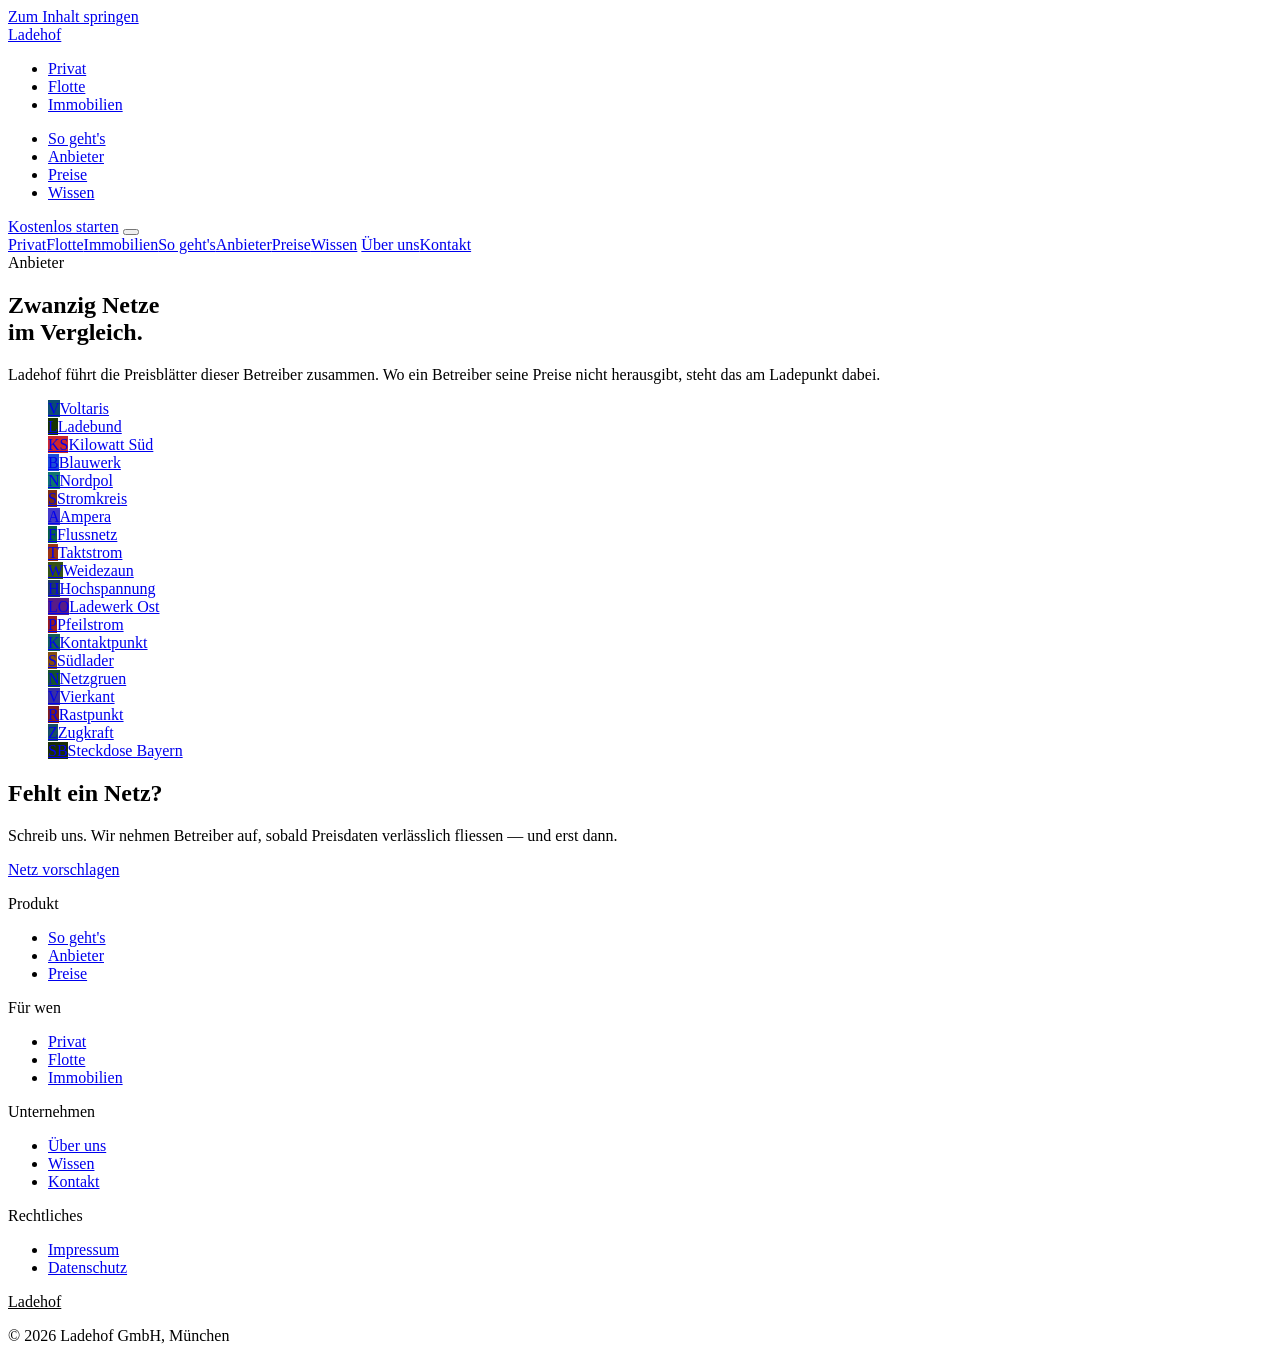
==== anbieter/index.html @ 652e8458 "Ladehof: Referenzprojekt auf dem Wise-Designsystem Zwoelf Seiten, gebaut aus _werkzeug/seiten-bauen." ====
<!doctype html>
<html lang="de">
<head>
<meta charset="utf-8">
<meta name="viewport" content="width=device-width, initial-scale=1">
<meta name="robots" content="noindex, nofollow">
<title>Anbieter — Ladehof</title>
<meta name="description" content="Zwanzig Ladenetze im Preisvergleich.">
<link rel="preload" href="/Ladehof/fonts/inter.woff2" as="font" type="font/woff2" crossorigin>
<link rel="stylesheet" href="/Ladehof/stil.css">
<script>document.documentElement.className+=" js"</script>
</head>
<body>
<a class="sprungmarke" href="#inhalt">Zum Inhalt springen</a>
<header class="kopf">
  <div class="kopf__reihe">
    <a class="marke" href="/Ladehof/">Ladehof</a>
    <nav aria-label="Bereiche"><ul class="segmente"><li><a class="segment" href="/Ladehof/">Privat</a></li><li><a class="segment" href="/Ladehof/fuer-flotten/">Flotte</a></li><li><a class="segment" href="/Ladehof/fuer-immobilien/">Immobilien</a></li></ul></nav>
    <div class="kopf__rechts">
      <nav aria-label="Hauptnavigation"><ul class="kopf__liste"><li><a class="kopf__verweis" href="/Ladehof/so-gehts/">So geht&#x27;s</a></li><li><a class="kopf__verweis" href="/Ladehof/anbieter/" aria-current="page">Anbieter</a></li><li><a class="kopf__verweis" href="/Ladehof/preise/">Preise</a></li><li><a class="kopf__verweis" href="/Ladehof/wissen/">Wissen</a></li></ul></nav>
      <a class="knopf knopf--voll" href="/Ladehof/kontakt/">Kostenlos starten</a>
      <button class="brenner" type="button" aria-expanded="false" aria-label="Menü">
        <span class="brenner__strich"></span><span class="brenner__strich"></span><span class="brenner__strich"></span>
      </button>
    </div>
  </div>
</header>
<div class="blende" data-auf="nein"><nav aria-label="Menü"><a href="/Ladehof/">Privat</a><a href="/Ladehof/fuer-flotten/">Flotte</a><a href="/Ladehof/fuer-immobilien/">Immobilien</a><a href="/Ladehof/so-gehts/">So geht&#x27;s</a><a href="/Ladehof/anbieter/">Anbieter</a><a href="/Ladehof/preise/">Preise</a><a href="/Ladehof/wissen/">Wissen</a>
  <a href="/Ladehof/ueber-uns/">Über uns</a><a href="/Ladehof/kontakt/">Kontakt</a></nav></div>
<main id="inhalt">
<section class="abschnitt">
  <div class="huelle stapeln">
    <span class="chip" data-ein>Anbieter</span>
    <h1 class="t-heading-lg" style="color:var(--obsidian)" data-ein style2="">Zwanzig Netze<br>im Vergleich.</h1>
    <p class="t-body-lg schmal" data-ein style="--verzug:100ms">Ladehof führt die Preisblätter dieser Betreiber zusammen. Wo ein Betreiber seine Preise nicht herausgibt, steht das am Ladepunkt dabei.</p>
  </div>
</section>
<section class="abschnitt abschnitt--linen">
  <div class="huelle"><ul class="gitter gitter--5" style="list-style:none"><li><a class="anbieter" href="/Ladehof/anbieter/" data-ein="schwung" class-stufe="0" style="--verzug:0ms"><span class="anbieter__marke" style="background:#0b4c72">V</span><span class="anbieter__name">Voltaris</span></a></li><li><a class="anbieter" href="/Ladehof/anbieter/" data-ein="schwung" class-stufe="1" style="--verzug:70ms"><span class="anbieter__marke" style="background:#163300">L</span><span class="anbieter__name">Ladebund</span></a></li><li><a class="anbieter" href="/Ladehof/anbieter/" data-ein="schwung" class-stufe="2" style="--verzug:140ms"><span class="anbieter__marke" style="background:#cb272f">KS</span><span class="anbieter__name">Kilowatt Süd</span></a></li><li><a class="anbieter" href="/Ladehof/anbieter/" data-ein="schwung" class-stufe="3" style="--verzug:210ms"><span class="anbieter__marke" style="background:#1d4ed8">B</span><span class="anbieter__name">Blauwerk</span></a></li><li><a class="anbieter" href="/Ladehof/anbieter/" data-ein="schwung" class-stufe="4" style="--verzug:280ms"><span class="anbieter__marke" style="background:#0f766e">N</span><span class="anbieter__name">Nordpol</span></a></li><li><a class="anbieter" href="/Ladehof/anbieter/" data-ein="schwung" class-stufe="5" style="--verzug:350ms"><span class="anbieter__marke" style="background:#7c2d12">S</span><span class="anbieter__name">Stromkreis</span></a></li><li><a class="anbieter" href="/Ladehof/anbieter/" data-ein="schwung" class-stufe="6" style="--verzug:420ms"><span class="anbieter__marke" style="background:#4338ca">A</span><span class="anbieter__name">Ampera</span></a></li><li><a class="anbieter" href="/Ladehof/anbieter/" data-ein="schwung" class-stufe="7" style="--verzug:490ms"><span class="anbieter__marke" style="background:#065f46">F</span><span class="anbieter__name">Flussnetz</span></a></li><li><a class="anbieter" href="/Ladehof/anbieter/" data-ein="schwung" class-stufe="8" style="--verzug:560ms"><span class="anbieter__marke" style="background:#9a3412">T</span><span class="anbieter__name">Taktstrom</span></a></li><li><a class="anbieter" href="/Ladehof/anbieter/" data-ein="schwung" class-stufe="9" style="--verzug:630ms"><span class="anbieter__marke" style="background:#365314">W</span><span class="anbieter__name">Weidezaun</span></a></li><li><a class="anbieter" href="/Ladehof/anbieter/" data-ein="schwung" class-stufe="10" style="--verzug:630ms"><span class="anbieter__marke" style="background:#1e3a5f">H</span><span class="anbieter__name">Hochspannung</span></a></li><li><a class="anbieter" href="/Ladehof/anbieter/" data-ein="schwung" class-stufe="11" style="--verzug:630ms"><span class="anbieter__marke" style="background:#581c87">LO</span><span class="anbieter__name">Ladewerk Ost</span></a></li><li><a class="anbieter" href="/Ladehof/anbieter/" data-ein="schwung" class-stufe="12" style="--verzug:630ms"><span class="anbieter__marke" style="background:#991b1b">P</span><span class="anbieter__name">Pfeilstrom</span></a></li><li><a class="anbieter" href="/Ladehof/anbieter/" data-ein="schwung" class-stufe="13" style="--verzug:630ms"><span class="anbieter__marke" style="background:#115e59">K</span><span class="anbieter__name">Kontaktpunkt</span></a></li><li><a class="anbieter" href="/Ladehof/anbieter/" data-ein="schwung" class-stufe="14" style="--verzug:630ms"><span class="anbieter__marke" style="background:#854d0e">S</span><span class="anbieter__name">Südlader</span></a></li><li><a class="anbieter" href="/Ladehof/anbieter/" data-ein="schwung" class-stufe="15" style="--verzug:630ms"><span class="anbieter__marke" style="background:#14532d">N</span><span class="anbieter__name">Netzgruen</span></a></li><li><a class="anbieter" href="/Ladehof/anbieter/" data-ein="schwung" class-stufe="16" style="--verzug:630ms"><span class="anbieter__marke" style="background:#3730a3">V</span><span class="anbieter__name">Vierkant</span></a></li><li><a class="anbieter" href="/Ladehof/anbieter/" data-ein="schwung" class-stufe="17" style="--verzug:630ms"><span class="anbieter__marke" style="background:#7f1d1d">R</span><span class="anbieter__name">Rastpunkt</span></a></li><li><a class="anbieter" href="/Ladehof/anbieter/" data-ein="schwung" class-stufe="18" style="--verzug:630ms"><span class="anbieter__marke" style="background:#164e63">Z</span><span class="anbieter__name">Zugkraft</span></a></li><li><a class="anbieter" href="/Ladehof/anbieter/" data-ein="schwung" class-stufe="19" style="--verzug:630ms"><span class="anbieter__marke" style="background:#1a2e05">SB</span><span class="anbieter__name">Steckdose Bayern</span></a></li></ul></div>
</section>
<section class="abschnitt">
  <div class="huelle stapeln">
    <h2 class="t-heading-sm" style="color:var(--obsidian)" data-ein>Fehlt ein Netz?</h2>
    <p class="t-body schmal" data-ein style="--verzug:100ms">Schreib uns. Wir nehmen Betreiber
      auf, sobald Preisdaten verlässlich fliessen — und erst dann.</p>
    <div class="knopfreihe" data-ein style="--verzug:200ms">
      <a class="knopf knopf--rand" href="/Ladehof/kontakt/">Netz vorschlagen</a>
    </div>
  </div>
</section>
</main>
<footer class="fuss">
  <div class="huelle">
    <div class="fuss__spalten"><div><p class="fuss__titel">Produkt</p><ul class="fuss__liste"><li><a href="/Ladehof/so-gehts/">So geht&#x27;s</a></li><li><a href="/Ladehof/anbieter/">Anbieter</a></li><li><a href="/Ladehof/preise/">Preise</a></li></ul></div><div><p class="fuss__titel">Für wen</p><ul class="fuss__liste"><li><a href="/Ladehof/">Privat</a></li><li><a href="/Ladehof/fuer-flotten/">Flotte</a></li><li><a href="/Ladehof/fuer-immobilien/">Immobilien</a></li></ul></div><div><p class="fuss__titel">Unternehmen</p><ul class="fuss__liste"><li><a href="/Ladehof/ueber-uns/">Über uns</a></li><li><a href="/Ladehof/wissen/">Wissen</a></li><li><a href="/Ladehof/kontakt/">Kontakt</a></li></ul></div><div><p class="fuss__titel">Rechtliches</p><ul class="fuss__liste"><li><a href="/Ladehof/impressum/">Impressum</a></li><li><a href="/Ladehof/datenschutz/">Datenschutz</a></li></ul></div></div>
    <div class="fuss__unten">
      <a class="marke" style="color:var(--lime)" href="/Ladehof/">Ladehof</a>
      <p>© 2026 Ladehof GmbH, München</p>
    </div>
  </div>
</footer>
<script src="/Ladehof/bewegung.js" defer></script>
</body>
</html>
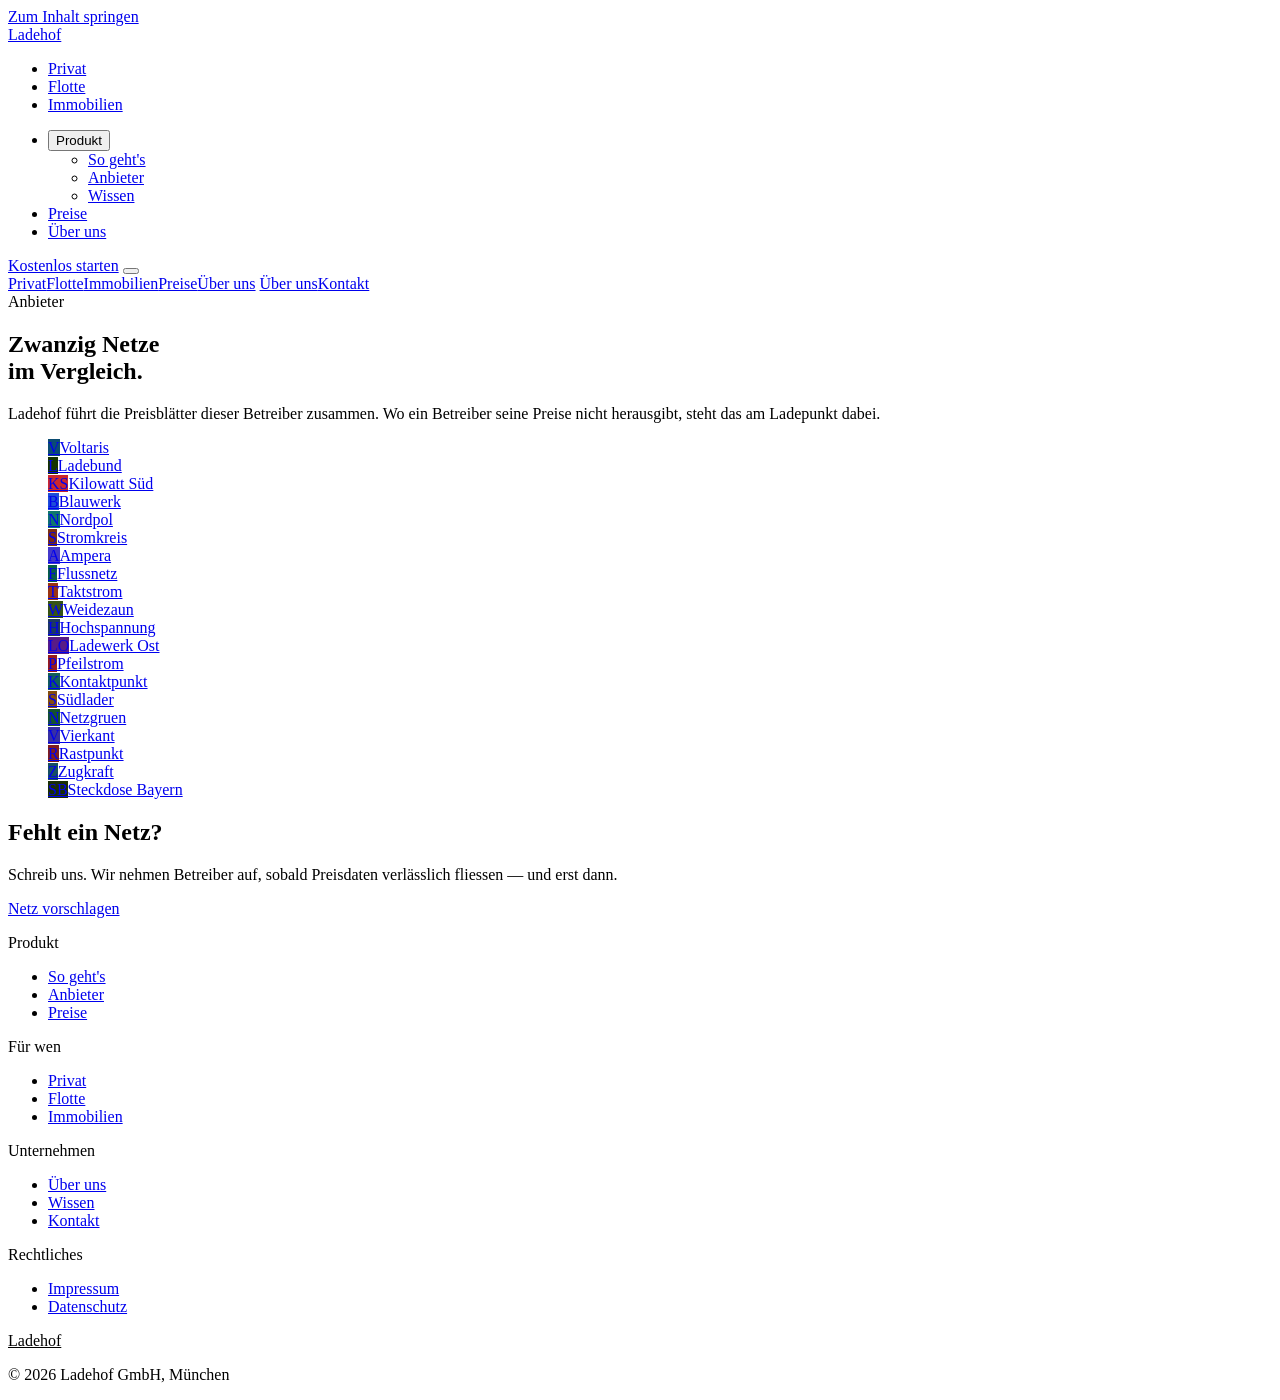
==== commit ab09e562: "Sechs fehlende Bewegungen ergaenzt, drei Fotografien eingebaut BEWEGUNG JETZT VOLLSTAENDIG: 18 VON 1" ====
--- a/anbieter/index.html
+++ b/anbieter/index.html
@@ -17,7 +17,17 @@
     <a class="marke" href="/Ladehof/">Ladehof</a>
     <nav aria-label="Bereiche"><ul class="segmente"><li><a class="segment" href="/Ladehof/">Privat</a></li><li><a class="segment" href="/Ladehof/fuer-flotten/">Flotte</a></li><li><a class="segment" href="/Ladehof/fuer-immobilien/">Immobilien</a></li></ul></nav>
     <div class="kopf__rechts">
-      <nav aria-label="Hauptnavigation"><ul class="kopf__liste"><li><a class="kopf__verweis" href="/Ladehof/so-gehts/">So geht&#x27;s</a></li><li><a class="kopf__verweis" href="/Ladehof/anbieter/" aria-current="page">Anbieter</a></li><li><a class="kopf__verweis" href="/Ladehof/preise/">Preise</a></li><li><a class="kopf__verweis" href="/Ladehof/wissen/">Wissen</a></li></ul></nav>
+      <nav aria-label="Hauptnavigation"><ul class="kopf__liste">
+        <li class="auswahlfeld" data-auf="nein">
+          <button class="kopf__verweis" type="button" aria-expanded="false"
+                  aria-controls="produktmenue">Produkt</button>
+          <div class="auswahl" id="produktmenue"><ul class="auswahl__liste">
+            <li><a class="auswahl__verweis" href="/Ladehof/so-gehts/">So geht's</a></li>
+            <li><a class="auswahl__verweis" href="/Ladehof/anbieter/">Anbieter</a></li>
+            <li><a class="auswahl__verweis" href="/Ladehof/wissen/">Wissen</a></li>
+          </ul></div>
+        </li>
+        <li><a class="kopf__verweis" href="/Ladehof/preise/">Preise</a></li><li><a class="kopf__verweis" href="/Ladehof/ueber-uns/">Über uns</a></li></ul></nav>
       <a class="knopf knopf--voll" href="/Ladehof/kontakt/">Kostenlos starten</a>
       <button class="brenner" type="button" aria-expanded="false" aria-label="Menü">
         <span class="brenner__strich"></span><span class="brenner__strich"></span><span class="brenner__strich"></span>
@@ -25,7 +35,8 @@
     </div>
   </div>
 </header>
-<div class="blende" data-auf="nein"><nav aria-label="Menü"><a href="/Ladehof/">Privat</a><a href="/Ladehof/fuer-flotten/">Flotte</a><a href="/Ladehof/fuer-immobilien/">Immobilien</a><a href="/Ladehof/so-gehts/">So geht&#x27;s</a><a href="/Ladehof/anbieter/">Anbieter</a><a href="/Ladehof/preise/">Preise</a><a href="/Ladehof/wissen/">Wissen</a>
+<div class="abdunklung" data-abdunklung data-auf="nein"></div>
+<div class="blende" data-auf="nein"><nav aria-label="Menü"><a href="/Ladehof/">Privat</a><a href="/Ladehof/fuer-flotten/">Flotte</a><a href="/Ladehof/fuer-immobilien/">Immobilien</a><a href="/Ladehof/preise/">Preise</a><a href="/Ladehof/ueber-uns/">Über uns</a>
   <a href="/Ladehof/ueber-uns/">Über uns</a><a href="/Ladehof/kontakt/">Kontakt</a></nav></div>
 <main id="inhalt">
 <section class="abschnitt">
